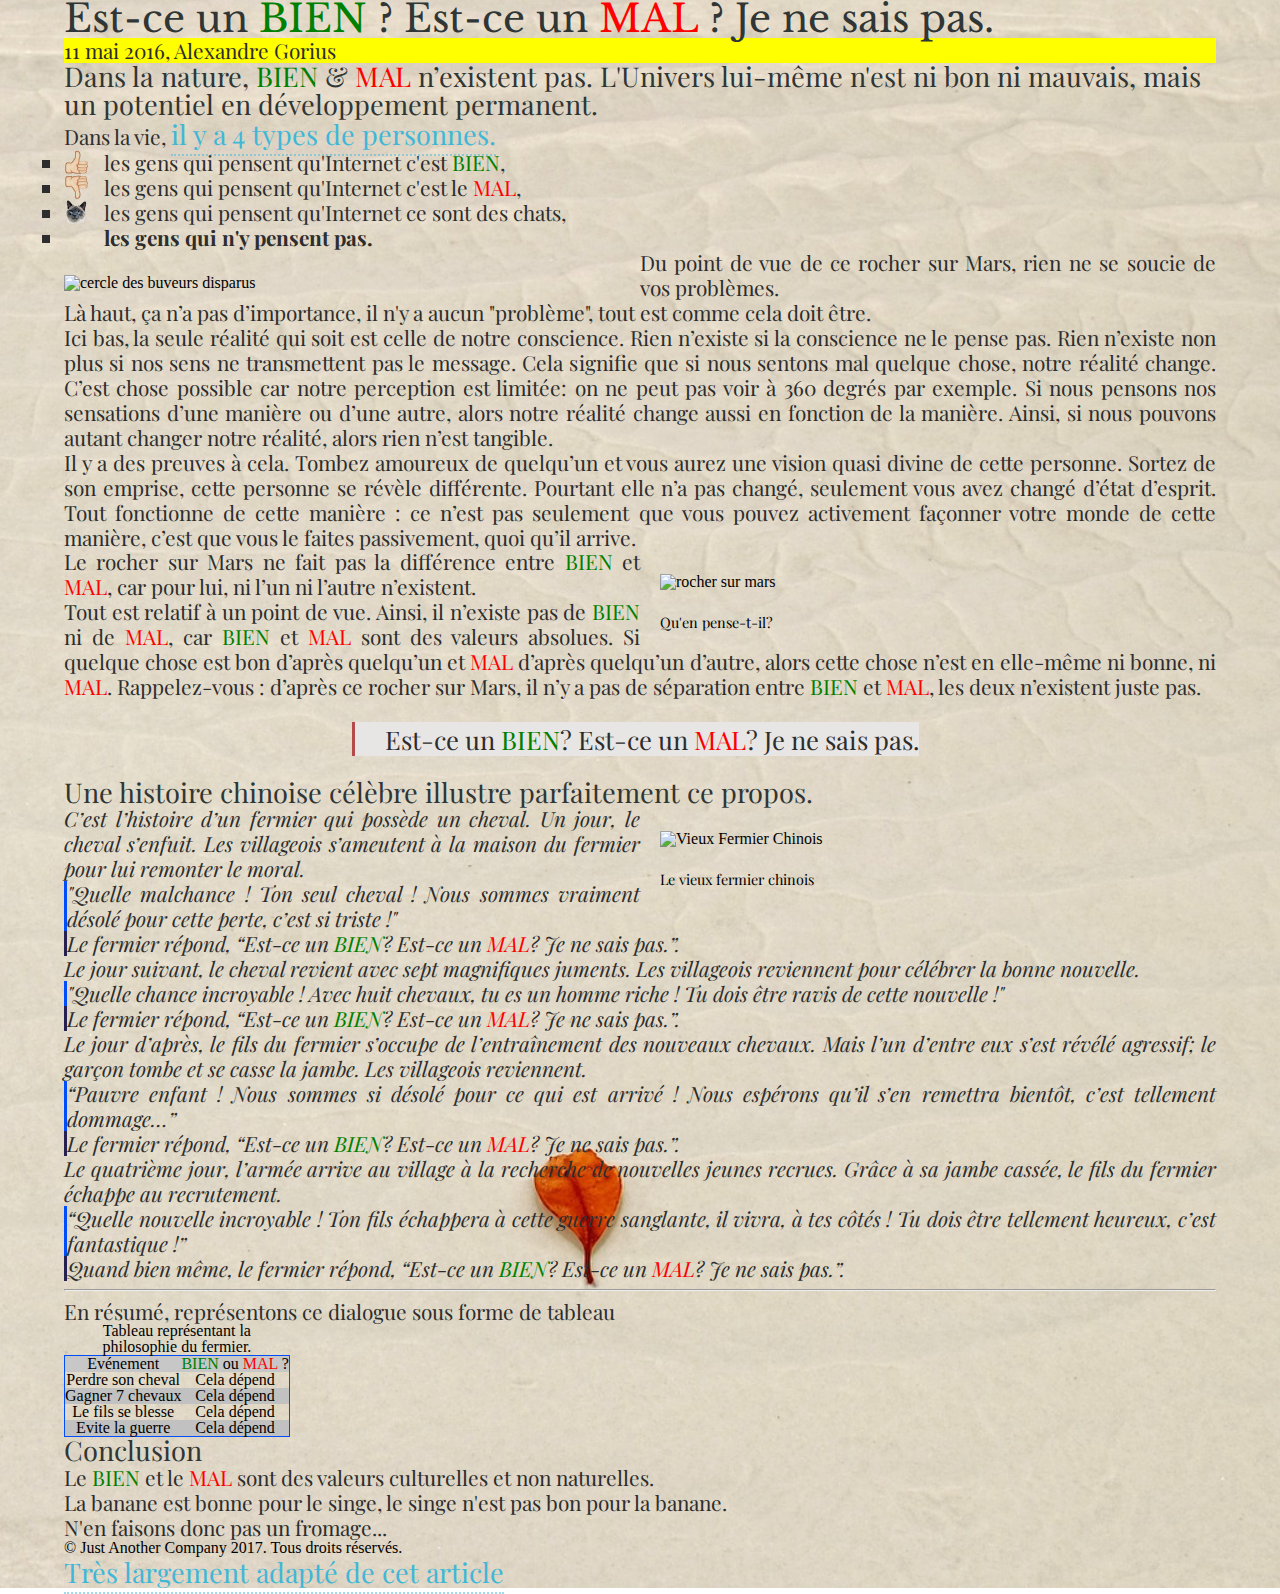
==== index.html @ f5811832 "exercices terminés" ====
<!DOCTYPE html>
<html lang="fr">
  <head>
    <meta charset="utf-8">

    <title>Est-ce un bien? Est-ce un mal? Je ne sais pas.</title>
    <link rel="stylesheet" href="/css/reset.css">
    <link rel="stylesheet" href="css/style.css">
  </head>
  <body>
    <header>
      <h1>Est-ce un <em class="bien">bien</em> ? Est-ce un <em class="mal">mal</em> ? Je ne sais pas.</h1>
      <p>11 mai 2016, Alexandre Gorius</p>
      <h2>Dans la nature, <em class="bien">bien</em> & <em class="mal">mal</em> n’existent pas. L'Univers lui-même n'est ni bon ni mauvais,
      mais un potentiel en développement permanent.</h2>
    </header>

    <p>Dans la vie, <a href="http://www.jdubuzz.com/2015/07/24/une-etude-montre-quil-y-a-4-types-de-personnes-bourrees/" target="_blank">
      il y a 4 types de personnes.</a></p>
      <ul>
        <li>les gens qui pensent qu'Internet c'est <em class="bien">bien</em>,</li>
        <li>les gens qui pensent qu'Internet c'est le <em class="mal">mal</em>,</li>
        <li>les gens qui pensent qu'Internet ce sont des chats,</li>
        <li>les gens qui n'y pensent pas.</li>
      </ul>

      <figure>
        <img src="https://cdn-images-1.medium.com/max/1000/1*2PCmLZyzQaF2pyKYkSTFpA.jpeg" title="Cercle des buveurs disparus" alt="cercle des buveurs disparus">
      </figure>

      <p>Du point de vue de ce rocher sur Mars, rien ne se soucie de vos problèmes.</p>
      <p>Là haut, ça n’a pas d’importance, il n'y a aucun "problème", tout est comme cela doit être.</p>

      <p>Ici bas, la seule réalité qui soit est celle de notre conscience. Rien n’existe si la conscience
      ne le pense pas. Rien n’existe non plus si nos sens ne transmettent pas le message. Cela signifie
      que si nous sentons mal quelque chose, notre réalité change. C’est chose possible car notre
      perception est limitée: on ne peut pas voir à 360 degrés par exemple. Si nous pensons nos
      sensations d’une manière ou d’une autre, alors notre réalité change aussi en fonction de la manière.
      Ainsi, si nous pouvons autant changer notre réalité, alors rien n’est tangible.</p>

      <p>Il y a des preuves à cela. Tombez amoureux de quelqu’un et vous aurez une vision quasi divine
      de cette personne. Sortez de son emprise, cette personne se révèle différente. Pourtant elle n’a
      pas changé, seulement vous avez changé d’état d’esprit. Tout fonctionne de cette manière :
      ce n’est pas seulement que vous pouvez activement façonner votre monde de cette manière,
      c’est que vous le faites passivement, quoi qu’il arrive.</p>

      <figure><img src="http://static2.businessinsider.com/image/52fe8230eab8ea4275063b89/nasa-has-determined-where-the-mysterious-jelly-doughnut-rock-on-mars-came-from.jpg"
        alt="rocher sur mars" title="Jelly doughnut on Mars">
        <figcaption>Qu'en pense-t-il?</figcaption>
      </figure>

      <p>Le rocher sur Mars ne fait pas la différence entre <em class="bien">bien</em> et <em class="mal">mal</em>, car pour lui, ni l’un ni
      l’autre n’existent.</p>
      <p>Tout est relatif à un point de vue. Ainsi, il n’existe pas de <em class="bien">bien</em> ni de <em class="mal">mal</em>, car <em class="bien">bien</em> et
      <em class="mal">mal</em> sont des valeurs absolues. Si quelque chose est bon d’après quelqu’un et <em class="mal">mal</em> d’après
      quelqu’un d’autre, alors cette chose n’est en elle-même ni bonne, ni <em class="mal">mal</em>. Rappelez-vous :
      d’après ce rocher sur Mars, il n’y a pas de séparation entre <em class="bien">bien</em> et <em class="mal">mal</em>, les deux n’existent
      juste pas.</p>

	    <q>Est-ce un <em class="bien">bien</em>? Est-ce un <em class="mal">mal</em>? Je ne sais pas.</q>

      <h2>Une histoire chinoise célèbre illustre parfaitement ce propos.</h2>

      <figure>
        <img src="https://cdn-images-1.medium.com/max/800/1*IQqkmPXYZuJViY5p-ymk0A.jpeg" alt="Vieux Fermier Chinois">
        <figcaption>Le vieux fermier chinois</figcaption>
      </figure>

      <blockquote>
        <p>C’est l’histoire d’un fermier qui possède un cheval. Un jour, le cheval s’enfuit.
        Les villageois s’ameutent à la maison du fermier pour lui remonter le moral.</p>

        <p class="vil">"Quelle malchance ! Ton seul cheval ! Nous sommes vraiment désolé pour cette perte,
        c’est si triste !"</p>

        <p class="ferm">Le fermier répond, “Est-ce un <em class="bien">bien</em>? Est-ce un <em class="mal">mal</em>? Je ne sais pas.”.</p>

        <p>Le jour suivant, le cheval revient avec sept magnifiques juments. Les villageois
        reviennent pour célébrer la bonne nouvelle.</p>

        <p class="vil">"Quelle chance incroyable ! Avec huit chevaux, tu es un homme riche ! Tu dois être
        ravis de cette nouvelle !"</p>

        <p class="ferm">Le fermier répond, “Est-ce un <em class="bien">bien</em>? Est-ce un <em class="mal">mal</em>? Je ne sais pas.”.</p>

        <p>Le jour d’après, le fils du fermier s’occupe de l’entraînement des nouveaux chevaux.
        Mais l’un d’entre eux s’est révélé agressif; le garçon tombe et se casse la jambe.
        Les villageois reviennent.</p>

        <p class="vil">“Pauvre enfant ! Nous sommes si désolé pour ce qui est arrivé ! Nous espérons qu’il
        s’en remettra bientôt, c’est tellement dommage…”</p>

        <p class="ferm">Le fermier répond, “Est-ce un <em class="bien">bien</em>? Est-ce un <em class="mal">mal</em>? Je ne sais pas.”.</p>

        <p>Le quatrième jour, l’armée arrive au village à la recherche de nouvelles jeunes recrues.
        Grâce à sa jambe cassée, le fils du fermier échappe au recrutement.</p>

        <p class="vil">“Quelle nouvelle incroyable ! Ton fils échappera à cette guerre sanglante, il vivra,
        à tes côtés ! Tu dois être tellement heureux, c’est fantastique !”</p>

        <p class="ferm">Quand bien même, le fermier répond, “Est-ce un <em class="bien">bien</em>? Est-ce un <em class="mal">mal</em>? Je ne sais pas.”.</p>
      </blockquote>

      <hr>

      <p>En résumé, représentons ce dialogue sous forme de tableau</p>
      <table>
        <caption>Tableau représentant la philosophie du fermier.</caption>
        <thead>
          <tr>
            <th>Evénement</th>
            <th><em class="bien">bien</em> ou <em class="mal">mal</em> ?</th>
          </tr>
        </thead>
        <tbody>
          <tr>
            <td>Perdre son cheval</td>
            <td>Cela dépend</td>
          </tr>
          <tr>
            <td>Gagner 7 chevaux</td>
            <td>Cela dépend</td>
          </tr>
          <tr>
            <td>Le fils se blesse</td>
            <td>Cela dépend</td>
          </tr>
          <tr>
            <td>Evite la guerre</td>
            <td>Cela dépend</td>
          </tr>
        <tbody>
      </table>


    <h2>Conclusion</h2>
    <p>Le <em class="bien">bien</em> et le <em class="mal">mal</em> sont des valeurs culturelles et non naturelles.</p>
    <p>La banane est bonne pour le singe, le singe n'est pas bon pour la banane.</p>
    <p>N'en faisons donc pas un fromage...</p>

    <footer>
      <small> &#169; Just Another Company 2017. Tous droits réservés.</small>
      <p><a href="https://medium.com/scribe/il-ny-a-rien-de-bien-ni-de-mal-3d46a2d2e263" target="_blank">
      Très largement adapté de cet article</a></p>
    </footer>
  </body>
</html>
---- css/style.css ----
/* Insertion polices avec Fontface
@font-face {
  font-family: "Playfair Display";
  src: url("http://fonts.googleapis.com/css?family=Playfair+Display");
}

@font-face {
  font-family: "Cookie";
  src: url("http://fonts.googleapis.com/css?family=Cookie");
}*/

/*insertion police avec import*/
@import url("https://fonts.googleapis.com/css?family=Libre+Baskerville:700|Playfair+Display");

* {
  -webkit-box-sizing: border-box;
     -moz-box-sizing: border-box;
          box-sizing: border-box;
}

body {
  margin: auto;
  max-width: 90%;
  background: -webkit-radial-gradient(rgb(217, 216, 246), rgb(65, 145, 224));
  background: radial-gradient(rgb(217, 216, 246), rgb(65, 145, 224));
  background-image: url("../img/background.jpg");
  background-repeat: no-repeat;
  background-position: right bottom;
  background-size: cover;
}

header p {
  background-color: yellow;
}

h1 {
  font-family: "Libre Baskerville", serif;
  font-size: 2.4em;
  font-weight: 400;
  color: #303635;
}

h2 {
  font-family: "Playfair Display", serif;
  font-size: 1.7em;
  font-weight: normal;
  color: #303635;
}

p, ul, q, a {
  font-family: "Playfair Display", serif;
  line-height: 1.2em;
  font-size: 1.3em;
  color: #2d2d2d;
  text-align: justify;
}

em {
  text-transform: uppercase;
}

* .bien {
  color: green;
}

* .mal{
  color: red;
}

a {
  color: #41b7d8;
  padding-bottom: .08em;
  text-decoration: none;
  border-bottom: .08em dotted rgba(65,183,216,0.5);
}

a:hover {
  border-bottom: .08em solid #41b7d8;
}

a:visited {
  color: rgba(65,183,216,0.3);
}

q {
  border-left: #B44A4A 3px solid;
  margin-left: 25%;
  margin-right: 25%;
  width: 50%;
  font-size: 1.6em;
  background-color: #e8e5e5;
  padding-left: 30px;
  line-height: 80px;
}

figure img, figcaption{
  float: right;
  display: inline-block;
  margin: 20px 0px 0px 0px;
  padding: 5px 0px 5px 20px;
  width: 50%;
}

figure img:last-child {
  float: left;
  padding: 5px 20px 5px 0px;
}

figcaption {
  padding: 0 0 0 20px;
  font-family: "Playfair Display";
  font-size: 0.9em;
  clear: both;
}

table {
  border: 1px solid #004dfa;
  padding: 5px;
  text-align: center;
}

th {
  background-color: #c7c7c7;
}

ul {
  list-style-type: square;
}

blockquote {
  font-style: italic;
}

.vil {
  border-left: #004dfa 3px solid;
}

.ferm {
  border-left: #272152 3px solid;
}

tr:nth-child(even) {
  background-color: #c1c1c1;
}

li:first-child {
  padding-left: 40px;
  background-image: url("../img/bien.png");
  background-repeat: no-repeat;
  background-size: contain;
}

li:nth-child(2) {
  padding-left: 40px;
  background-image: url("../img/mal.png");
  background-repeat: no-repeat;
  background-size: contain;
}

li:nth-child(3) {
  padding-left: 40px;
  background-image: url("../img/chat.png");
  background-repeat: no-repeat;
  background-size: contain;
}

li:nth-child(4) {
  padding-left: 40px;
  font-weight: bold;
}
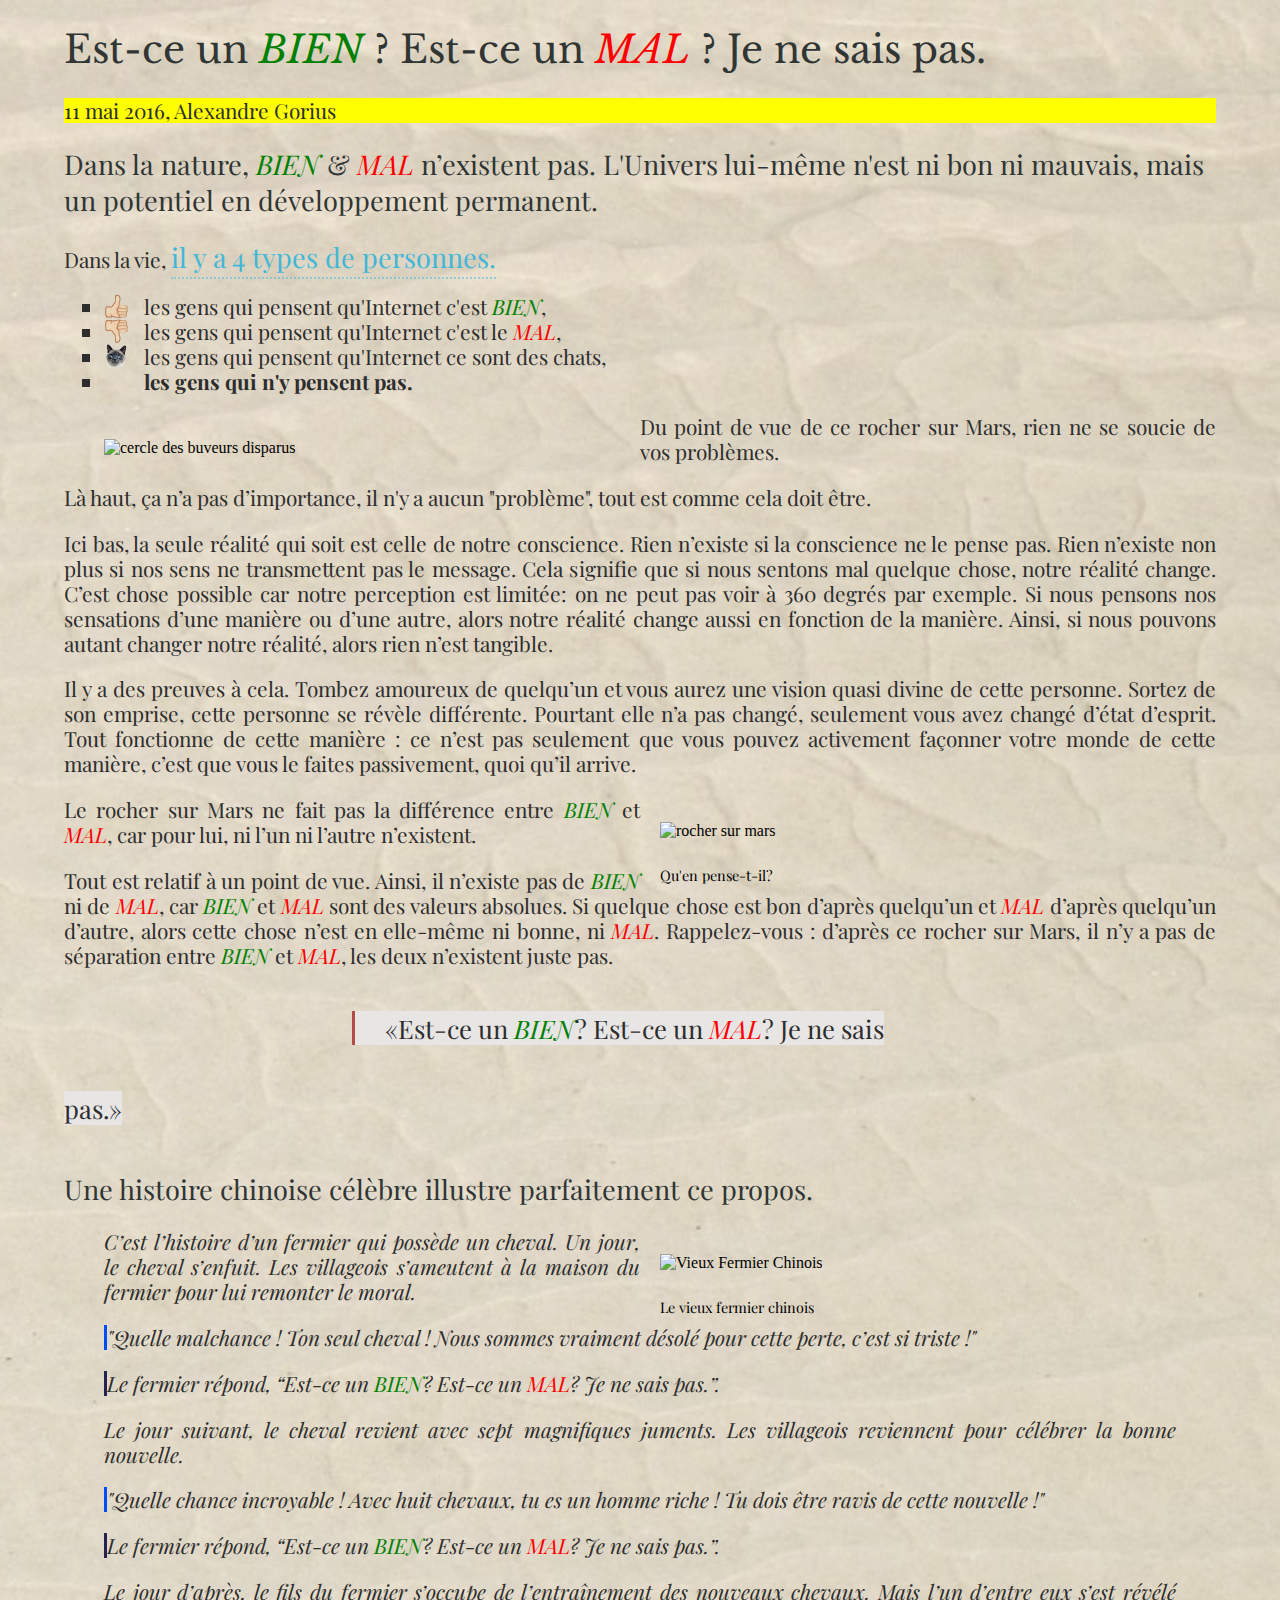
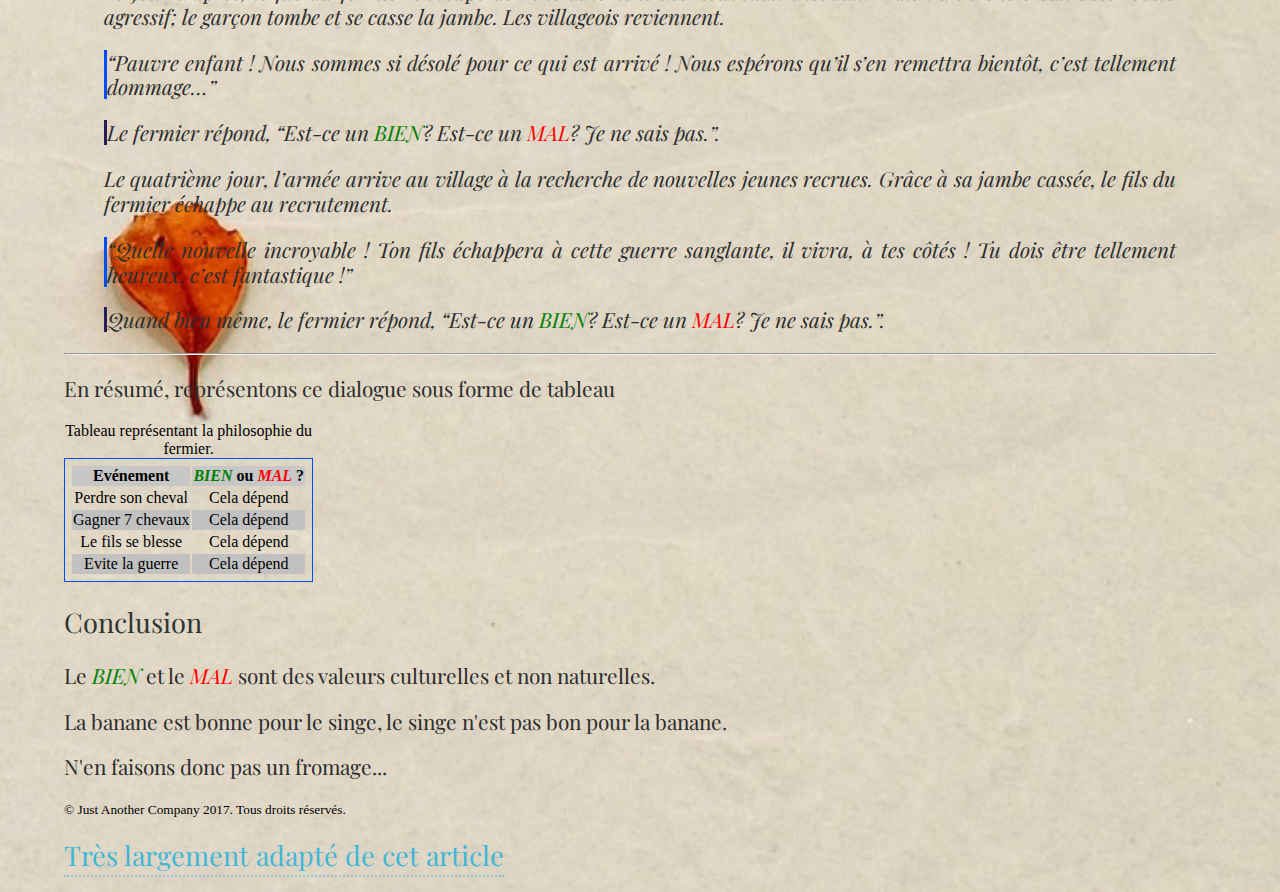
==== commit 2fec59b8: "ajout article comme Medium" ====
--- a/index.html
+++ b/index.html
@@ -2,9 +2,8 @@
 <html lang="fr">
   <head>
     <meta charset="utf-8">
-
     <title>Est-ce un bien? Est-ce un mal? Je ne sais pas.</title>
-    <link rel="stylesheet" href="/css/reset.css">
+    <!--<link rel="stylesheet" href="css/reset.css">-->
     <link rel="stylesheet" href="css/style.css">
   </head>
   <body>
